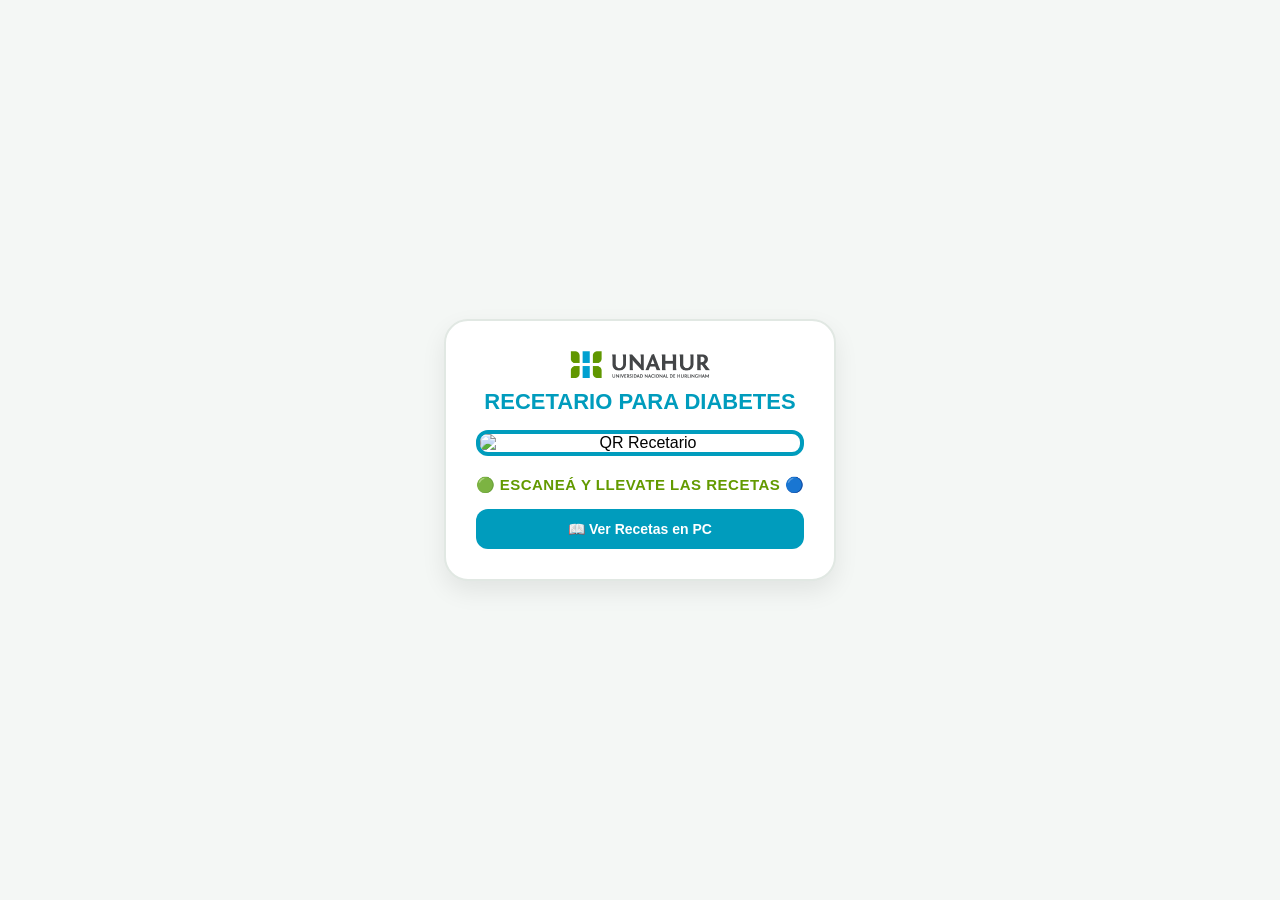
==== tarjeta.html @ e7fd0260 "Add files via upload" ====
<!DOCTYPE html>
<html lang="es">
<head>
    <meta charset="UTF-8">
    <meta name="viewport" content="width=device-width, initial-scale=1.0">
    <title>Tarjeta QR - Recetario Diabetes</title>
    <link rel="stylesheet" href="RECETASTIFG.css">
    <style>
        body { 
            font-family: 'Segoe UI', Arial, sans-serif; 
            display: flex; 
            flex-direction: column; 
            align-items: center; 
            justify-content: center; 
            height: 100vh; 
            background-color: #f4f7f5; 
            margin: 0; 
        }
        .card-qr-stream { 
            background: white; 
            padding: 30px; 
            border-radius: 24px; 
            box-shadow: 0 10px 25px rgba(0,0,0,0.08); 
            text-align: center; 
            max-width: 360px;
            border: 2px solid #e1e8e3;
        }
        .card-qr-stream h1 { color: #009cbd; font-size: 22px; margin: 10px 0 15px 0; font-weight: 700; }
        .card-qr-stream img { 
            border: 4px solid #009cbd; 
            border-radius: 12px;
            display: block;
            margin: 0 auto;
        }
        .footer-tag { margin-top: 20px; font-weight: bold; color: #639a00; font-size: 15px; letter-spacing: 0.5px; }
    </style>
</head>
<body>

    <!-- Tarjeta calcada a la de Salud Mental pero con estilo UNAHUR -->
    <div class="card-qr-stream">
        <img src="Logo_oficial_UNAHur.png" alt="Logo UNAHUR" style="max-width: 140px; border: none; box-shadow: none; border-radius: 0;">
        <h1>RECETARIO PARA DIABETES</h1>
        
        <!-- API Automática de QR Server en Negro Puro para que escanee al toque -->
        <img src="https://api.qrserver.com/v1/create-qr-code/?size=250x250&data=https://raybolt07.github.io/RECETAS-TIFG/" 
             alt="QR Recetario">
             
        <p class="footer-tag">🟢 ESCANEÁ Y LLEVATE LAS RECETAS 🔵</p>
        
        <a href="index.html" style="display: block; background-color: #009cbd; color: white; text-decoration: none; padding: 12px; border-radius: 12px; font-weight: bold; margin-top: 15px; font-size: 14px;">📖 Ver Recetas en PC</a>
    </div>

</body>
</html>
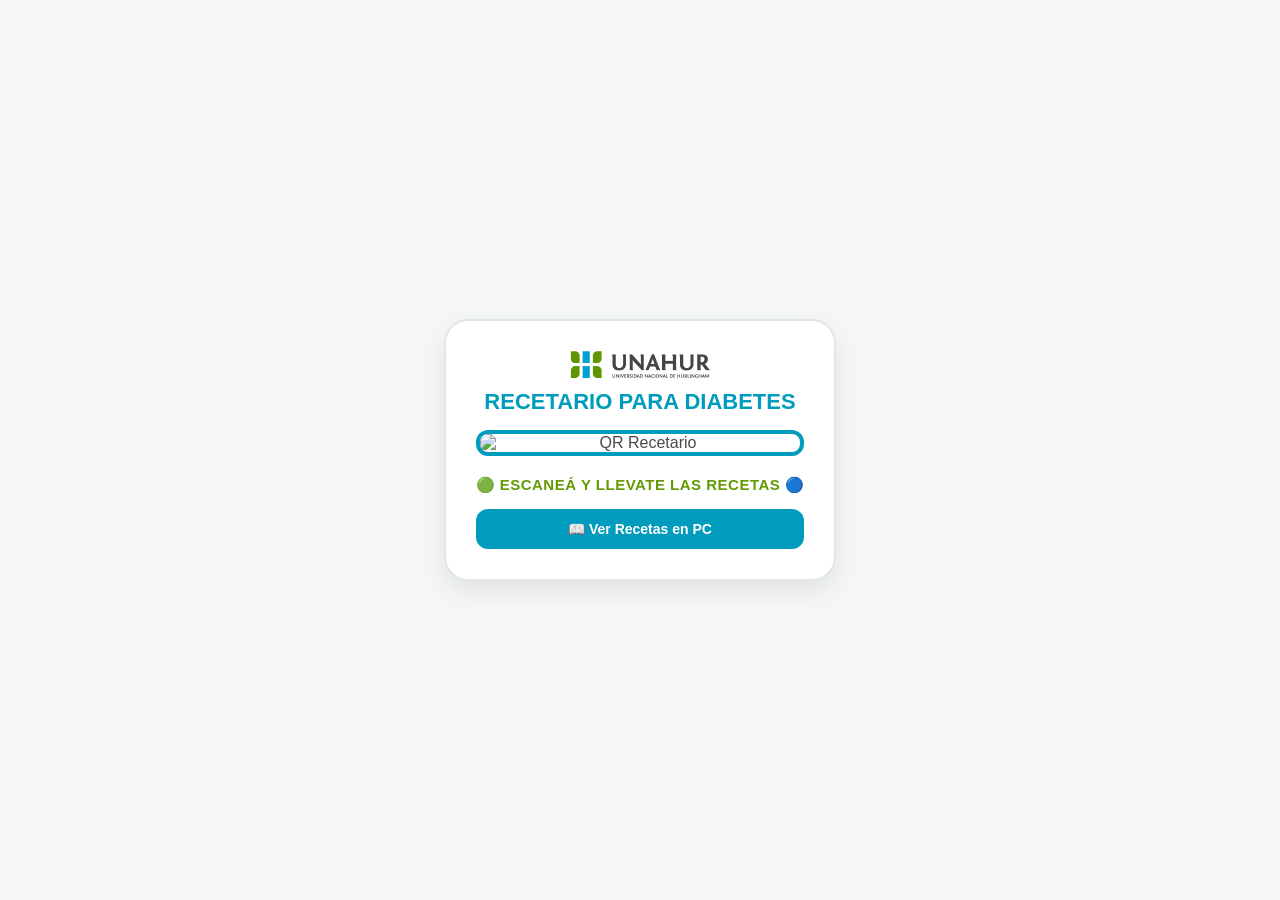
==== commit 652ff00a: "Update tarjeta.html" ====
--- a/tarjeta.html
+++ b/tarjeta.html
@@ -4,7 +4,7 @@
     <meta charset="UTF-8">
     <meta name="viewport" content="width=device-width, initial-scale=1.0">
     <title>Tarjeta QR - Recetario Diabetes</title>
-    <link rel="stylesheet" href="RECETASTIFG.css">
+    <link rel="stylesheet" href="recetastifg.css">
     <style>
         body { 
             font-family: 'Segoe UI', Arial, sans-serif; 
@@ -52,4 +52,4 @@
     </div>
 
 </body>
-</html>+</html>
--- a/recetastifg.css
+++ b/recetastifg.css
@@ -0,0 +1,144 @@
+/* Configuración General */
+body {
+    margin: 0;
+    padding: 0;
+    box-sizing: border-box;
+    font-family: 'Segoe UI', Tahoma, Geneva, Verdana, sans-serif;
+    background-color: #f4f7f5; /* Fondo gris claro, limpio e institucional */
+    color: #4a4a4a; /* Gris oscuro oficial de los textos de UNAHUR */
+}
+
+/* Sección de Presentación (Encabezado) */
+.presentacion {
+    /* Degradado exacto de la mariposa: Verde a Celeste/Azul */
+    background: linear-gradient(135deg, #639a00, #009cbd);
+    color: white;
+    text-align: center;
+    padding: 45px 20px;
+    border-bottom-left-radius: 35px;
+    border-bottom-right-radius: 35px;
+    box-shadow: 0 4px 15px rgba(0, 0, 0, 0.15);
+}
+
+.avatar-container {
+    margin-bottom: 15px;
+}
+
+/* Ajuste para que el logo de la UNAHUR luzca perfecto */
+.profile-pic {
+    max-width: 180px;
+    height: auto;
+    background-color: white;
+    padding: 8px 15px;
+    border-radius: 12px;
+    box-shadow: 0 4px 8px rgba(0, 0, 0, 0.1);
+}
+
+.presentacion h1 {
+    margin: 15px 0 5px 0;
+    font-size: 24px;
+    font-weight: 700;
+    letter-spacing: 0.5px;
+}
+
+.presentacion p {
+    font-size: 14px;
+    max-width: 480px;
+    margin: 0 auto;
+    opacity: 0.95;
+    line-height: 1.5;
+}
+
+/* Contenedor Principal (Optimizado para pantallas de celulares mediante QR) */
+.recetario-container {
+    padding: 25px 15px;
+    display: flex;
+    flex-direction: column;
+    gap: 25px;
+    max-width: 480px;
+    margin: 0 auto;
+}
+
+/* Tarjetas de Platos */
+.plato-card {
+    background: white;
+    border-radius: 24px; /* Formas suaves acordes al logo corporativo */
+    overflow: hidden;
+    box-shadow: 0 6px 12px rgba(0, 0, 0, 0.04);
+    border: 1px solid #e1e8e3;
+    transition: transform 0.3s ease, box-shadow 0.3s ease;
+}
+
+.plato-card:hover {
+    transform: translateY(-4px);
+    box-shadow: 0 10px 20px rgba(0, 0, 0, 0.08);
+}
+
+.plato-img {
+    width: 100%;
+    height: 220px;
+    object-fit: cover;
+    display: block;
+}
+
+.plato-info {
+    padding: 22px;
+}
+
+.plato-info h2 {
+    margin: 0 0 12px 0;
+    font-size: 20px;
+    color: #2b2b2b;
+    font-weight: 700;
+}
+
+/* Bloque destacado con el Verde de la mariposa */
+.beneficio-tag {
+    background-color: #f0f7e6; /* Fondo verde tenue */
+    color: #528000; /* Texto verde oscuro contrastante */
+    padding: 10px 14px;
+    border-radius: 10px;
+    font-size: 13px;
+    font-weight: bold;
+    margin-bottom: 18px;
+    border-left: 4px solid #639a00; /* Borde izquierdo con el verde vivo */
+}
+
+.plato-info .descripcion {
+    font-size: 14px;
+    color: #555;
+    line-height: 1.5;
+    margin-bottom: 20px;
+}
+
+/* Títulos internos (Ingredientes y Pasos) unificados para h3 y h4 usando el Celeste */
+.receta-detalle h3, 
+.receta-detalle h4 {
+    font-size: 16px;
+    color: #008ba9; /* Celeste destacado del logo */
+    margin-top: 22px;
+    margin-bottom: 10px;
+    border-bottom: 2px solid #e6f5f8;
+    padding-bottom: 6px;
+    font-weight: 600;
+    letter-spacing: 0.3px;
+}
+
+/* Estilos de las listas de contenido */
+.receta-detalle ul, 
+.receta-detalle ol {
+    padding-left: 22px;
+    font-size: 14.5px;
+    line-height: 1.6;
+    color: #444;
+    margin-bottom: 15px;
+}
+
+.receta-detalle li {
+    margin-bottom: 10px;
+}
+
+/* Negritas dentro de los pasos para facilitar la lectura rápida */
+.receta-detalle ol li strong {
+    color: #2b2b2b;
+}
